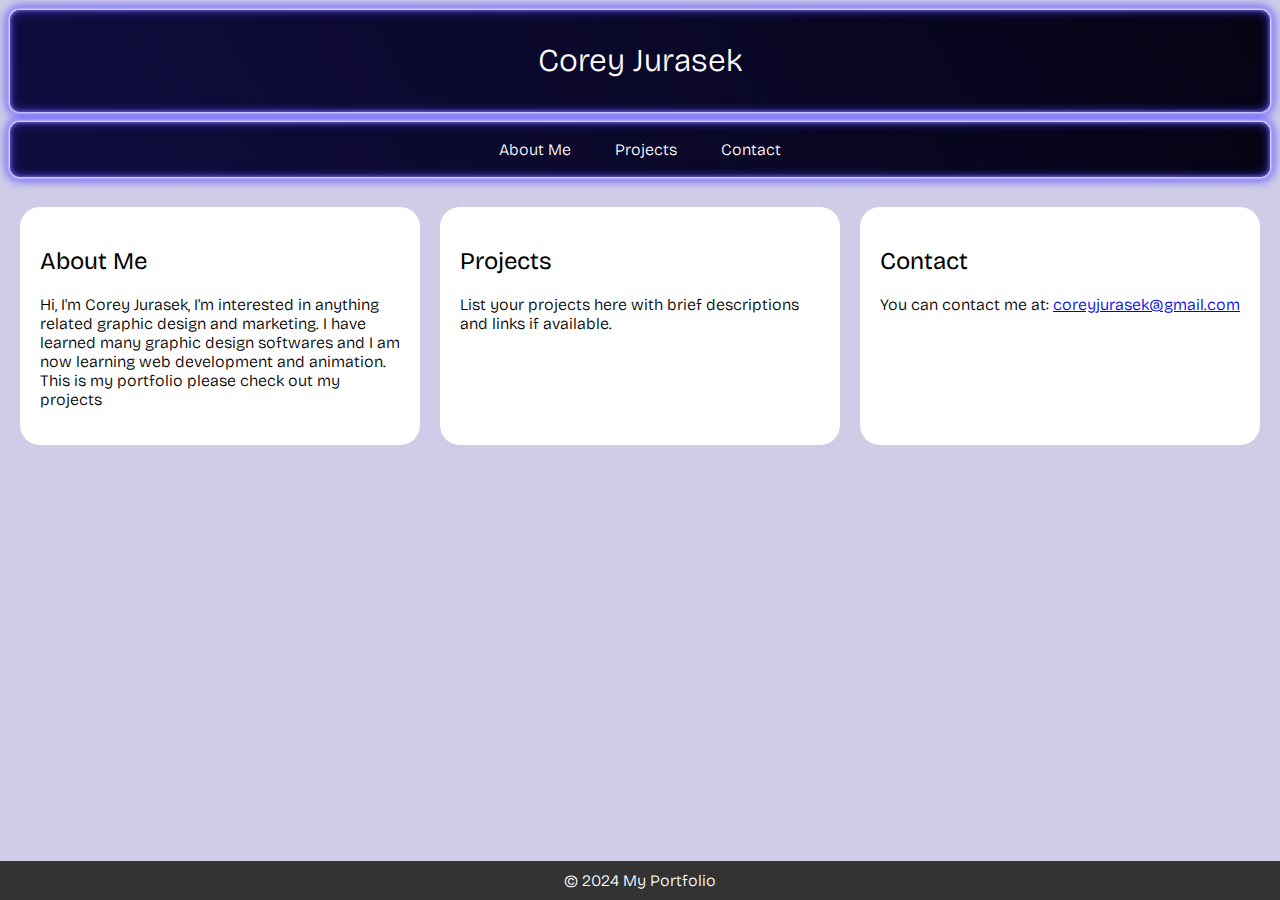
==== index.html @ 68d9d743 "stuff" ====
<!DOCTYPE html>
<html lang="en">
<head>
    <meta charset="UTF-8">
    <meta name="viewport" content="width=device-width, initial-scale=1.0">
    <title>Corey Jurasek</title>
    <link rel="stylesheet" href="styles.css"> <!-- Link to your external CSS file -->
    <link rel="preconnect" href="https://fonts.googleapis.com">
    <link rel="preconnect" href="https://fonts.gstatic.com" crossorigin>
    <link href="https://fonts.googleapis.com/css2?family=Bricolage+Grotesque:opsz,wght@12..96,200..800&display=swap" rel="stylesheet">

</head>
<body>
    <header>
        <h1>Corey Jurasek</h1>
    </header>
    <nav>
        <a href="about.html">About Me</a>
        <a href="projects.html">Projects</a>
        <a href="contact.html">Contact</a>
    </nav>
    <div class="container">
        <section id="about" class="grid-item">
            <h2>About Me</h2>
            <p>Hi, I'm Corey Jurasek, I'm interested in anything related graphic design and marketing. I have learned many graphic design softwares and I am now learning web development and animation. This is my portfolio please check out my projects</p>
        </section>
        <section id="projects" class="grid-item">
            <h2>Projects</h2>
            <p>List your projects here with brief descriptions and links if available.</p>
        
        
        
        </section>
        <section id="contact" class="grid-item">
            <h2>Contact</h2>
            <p>You can contact me at: <a href="mailto:coreyjurasek@gmail.com">coreyjurasek@gmail.com</a></p>
        </section>
    </div>
    <footer>
        &copy; 2024 My Portfolio
    </footer>
</body>
</html>
---- styles.css ----
body {
    font-family: "Bricolage Grotesque", sans-serif;
    font-optical-sizing: auto;
    font-weight: 300;
    font-style: normal;
    font-variation-settings:
    "wdth" 100;
    margin: 0;
    padding: 0;
    background-color: #cecce6;
}

header {
    background: linear-gradient(60deg, #100c3f 0%, #050414 100%);
    color: #fff;
    padding: 10px 0;
    text-align: center;
    box-shadow: inset 0 0 10px 1px #3b32be, inset 0 0 3px 1px #dac6ffa6,0 0 3px 1px #fff, 0 0 10px 4px #665bff;
    border-radius: 10px;
    margin: 10px;
}

header h1:hover {
    text-shadow: 0 0 10px rgba(134, 96, 238, 1);
    font-weight: 500;
    transition-property: all;
    transition-duration: 1.2s;
    transition-timing-function:ease;
}

nav {
    text-align: center;
    padding: 18px 0;
    background: linear-gradient(60deg, #100c3f 0%, #050414 100%);
    box-shadow: inset 0 0 10px 1px #3b32be, inset 0 0 3px 1px #dac6ffa6,0 0 3px 1px #fff, 0 0 10px 4px #665bff;
    border-radius: 10px;
    margin: 10px;
}

nav a {
    color: #fff;
    text-decoration: none;
    padding: 10px 20px;
    border-radius: 10px;
}

nav a:hover {
    background: linear-gradient(60deg, #1d1868b4 0%, #050414 100%);
    border-radius: 20px;
    box-shadow: 0 0 10px #2b248a9d, inset 0 0 5px 3px #2b248a9d;
    transition-property: all;
    transition-duration: 1.2s;
    transition-timing-function:ease;
}

.container {
    display: grid;
    grid-template-columns: repeat(auto-fit, minmax(300px, 1fr));
    grid-gap: 20px;
    padding: 20px;
}

.grid-item {
    background-color: #fff;
    padding: 20px;
    border-radius: 20px;
}

footer {
    text-align: center;
    padding: 10px 0;
    background-color: #333;
    color: #fff;
    position: fixed;
    bottom: 0;
    width: 100%;
}

h1 {
    font-weight: 300;
}

h2 {
    font-weight: 400;
}
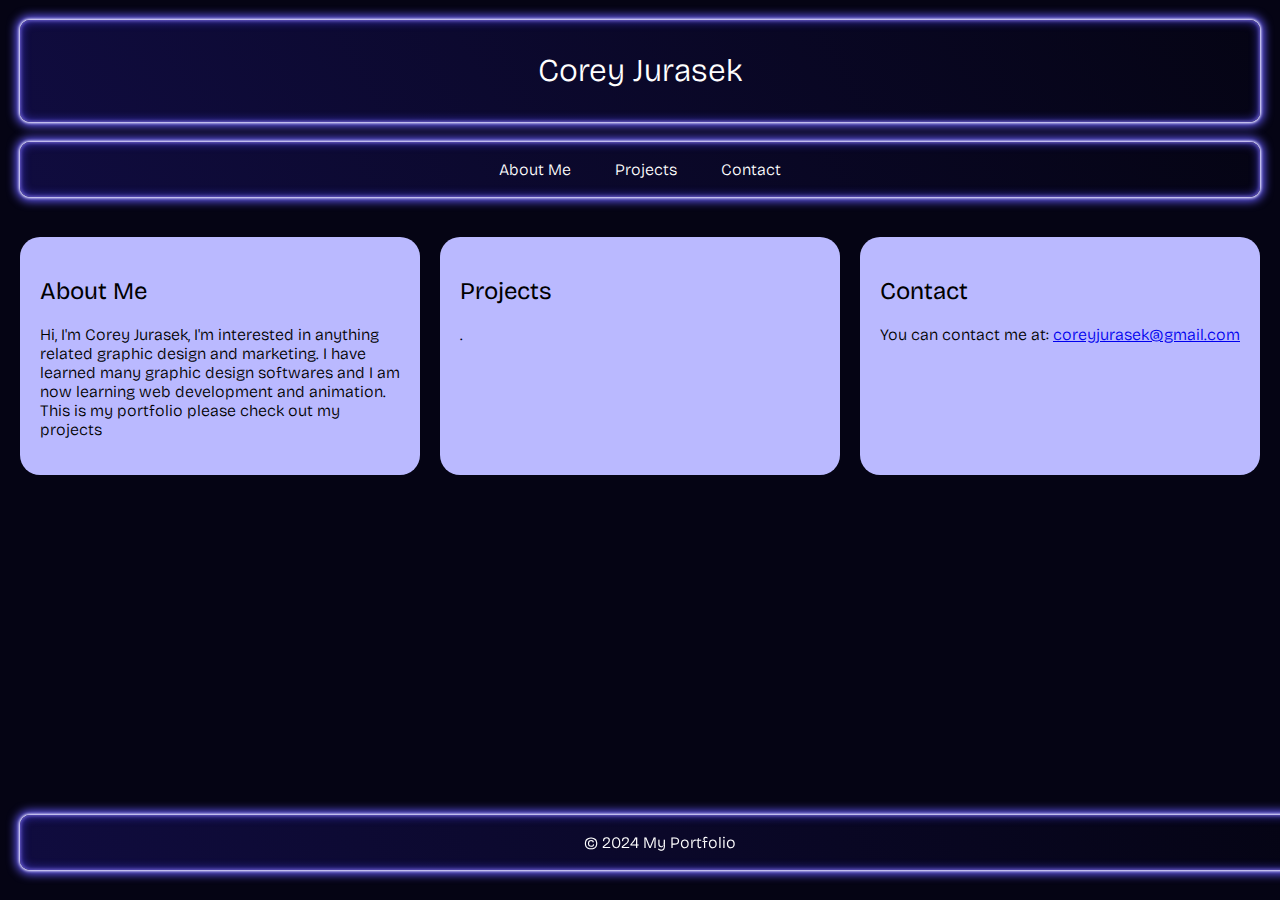
==== commit 2e4fa498: "stuff" ====
--- a/index.html
+++ b/index.html
@@ -26,7 +26,7 @@
         </section>
         <section id="projects" class="grid-item">
             <h2>Projects</h2>
-            <p>List your projects here with brief descriptions and links if available.</p>
+            <p>.</p>
         
         
         
--- a/styles.css
+++ b/styles.css
@@ -7,7 +7,7 @@
     "wdth" 100;
     margin: 0;
     padding: 0;
-    background-color: #cecce6;
+    background-color: #050414;
 }
 
 header {
@@ -17,11 +17,11 @@
     text-align: center;
     box-shadow: inset 0 0 10px 1px #3b32be, inset 0 0 3px 1px #dac6ffa6,0 0 3px 1px #fff, 0 0 10px 4px #665bff;
     border-radius: 10px;
-    margin: 10px;
+    margin: 20px;
 }
 
-header h1:hover {
-    text-shadow: 0 0 10px rgba(134, 96, 238, 1);
+header :hover {
+    text-shadow: 0 0 10px rgba(134, 96, 238, 0.521);
     font-weight: 500;
     transition-property: all;
     transition-duration: 1.2s;
@@ -34,7 +34,7 @@
     background: linear-gradient(60deg, #100c3f 0%, #050414 100%);
     box-shadow: inset 0 0 10px 1px #3b32be, inset 0 0 3px 1px #dac6ffa6,0 0 3px 1px #fff, 0 0 10px 4px #665bff;
     border-radius: 10px;
-    margin: 10px;
+    margin: 20px;
 }
 
 nav a {
@@ -45,7 +45,6 @@
 }
 
 nav a:hover {
-    background: linear-gradient(60deg, #1d1868b4 0%, #050414 100%);
     border-radius: 20px;
     box-shadow: 0 0 10px #2b248a9d, inset 0 0 5px 3px #2b248a9d;
     transition-property: all;
@@ -61,18 +60,21 @@
 }
 
 .grid-item {
-    background-color: #fff;
+    background-color: #bab9ff;
     padding: 20px;
     border-radius: 20px;
 }
 
 footer {
     text-align: center;
-    padding: 10px 0;
-    background-color: #333;
+    padding: 18px 0;
+    background: linear-gradient(60deg, #100c3f 0%, #050414 100%);
+    box-shadow: inset 0 0 10px 1px #3b32be, inset 0 0 3px 1px #dac6ffa6,0 0 3px 1px #fff, 0 0 10px 4px #665bff;
+    border-radius: 10px;
+    margin: 20px;
     color: #fff;
     position: fixed;
-    bottom: 0;
+    bottom: 10px;
     width: 100%;
 }
 
